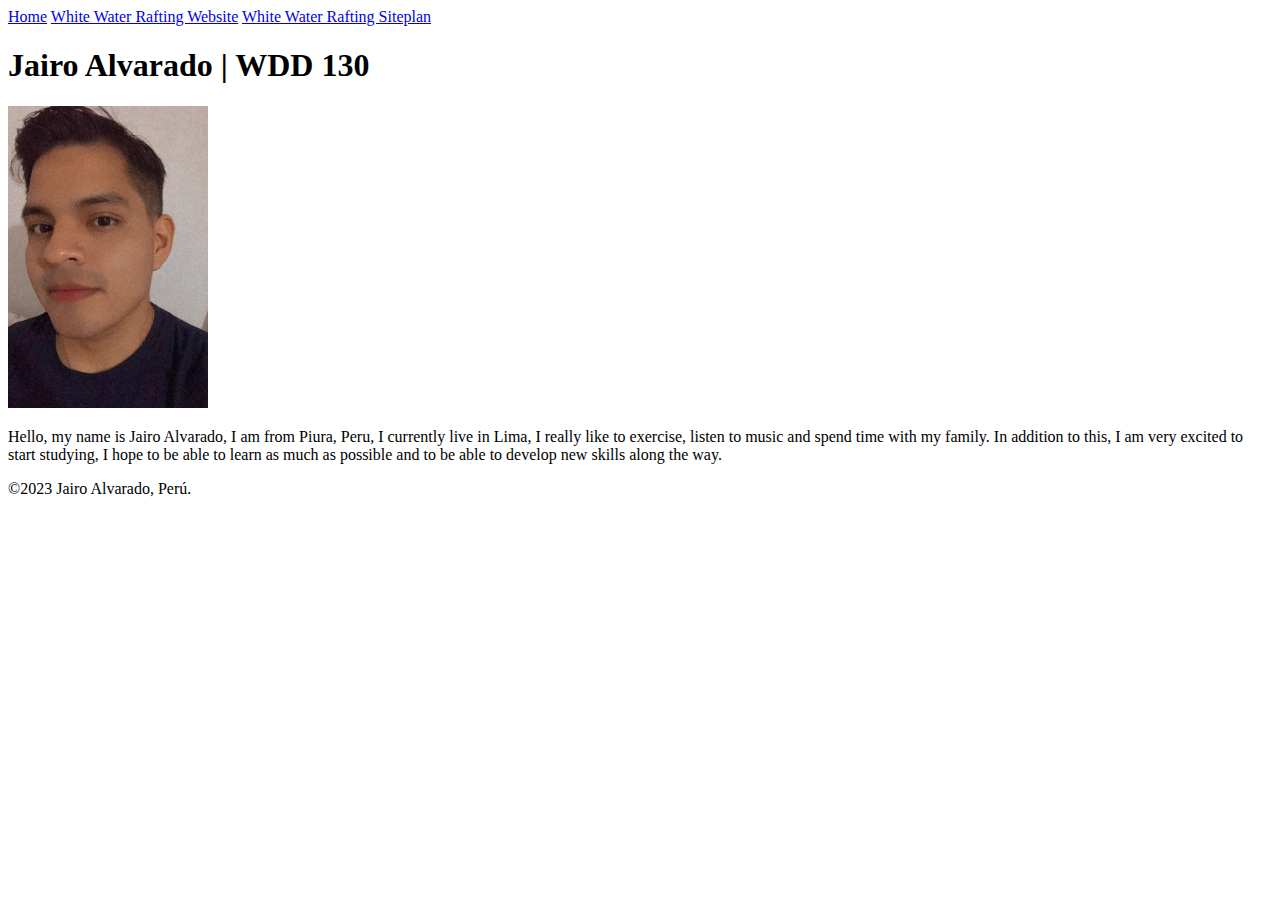
==== index.html @ edcdd11e "first commit" ====
<!DOCTYPE html>
<html lang="en">
<head>
    <meta charset="UTF-8">
    <meta http-equiv="X-UA-Compatible" content="IE=edge">
    <meta name="viewport" content="width=device-width, initial-scale=1.0">
    <title>Jairo Alvarado | WDD 130</title>
</head>
<body>
    <header>
        <nav>
            <a href="#">Home</a>
            <a href="wwr/">White Water Rafting Website</a>
            <a href="wwr/site-plan-rafting.html">White Water Rafting Siteplan</a>
        </nav>
    </header>
    <main>
        <h1>Jairo Alvarado | WDD 130</h1>
        <img src="images/images_jairo.jpg" alt="jairo_images" width="200">
        <p>Hello, my name is Jairo Alvarado, I am from Piura, Peru, I currently live in Lima, I really like to exercise, listen to music and spend time with my family. In addition to this, I am very excited to start studying, I hope to be able to learn as much as possible and to be able to develop new skills along the way.</p>
    </main>
    <footer>
        <p>&copy;2023 Jairo Alvarado, Perú.</p>
    </footer>
</body>
</html>
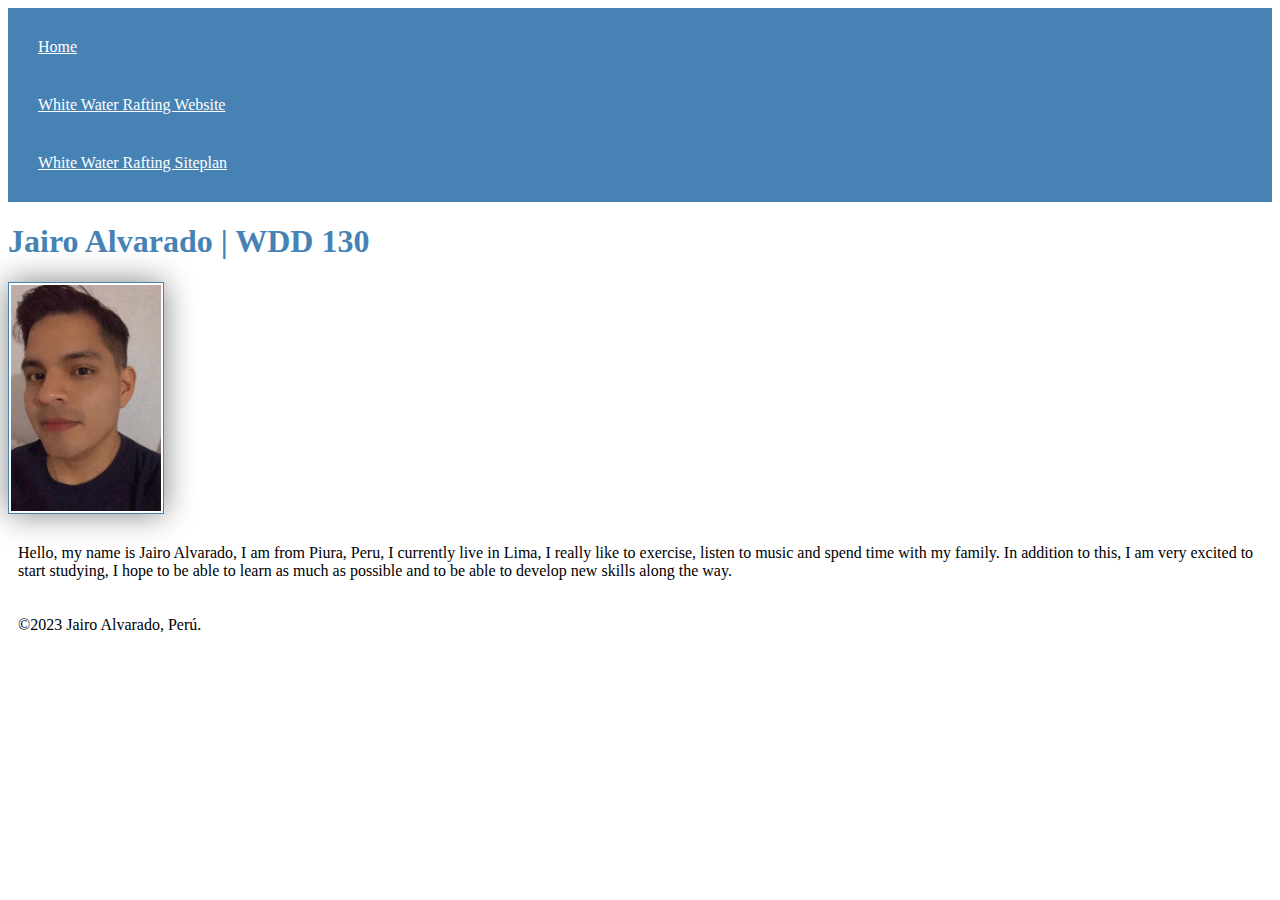
==== commit ddbac350: "New updates" ====
--- a/index.html
+++ b/index.html
@@ -5,6 +5,7 @@
     <meta http-equiv="X-UA-Compatible" content="IE=edge">
     <meta name="viewport" content="width=device-width, initial-scale=1.0">
     <title>Jairo Alvarado | WDD 130</title>
+    <link rel="stylesheet" href="styles/styles.css">
 </head>
 <body>
     <header>
--- a/styles/styles.css
+++ b/styles/styles.css
@@ -0,0 +1,22 @@
+nav {
+    background-color: steelblue;
+    padding: 10px;
+}
+nav a {
+    color: white;
+    display: block;
+    padding: 20px;
+}
+h1  {
+    color: steelblue;
+}
+img {
+    width: 150px;
+    height: auto;
+    border: 1px solid steelblue;
+    padding: 2px;
+    box-shadow: 0 0 30px gray;
+}
+p {
+    padding: 10px;
+}
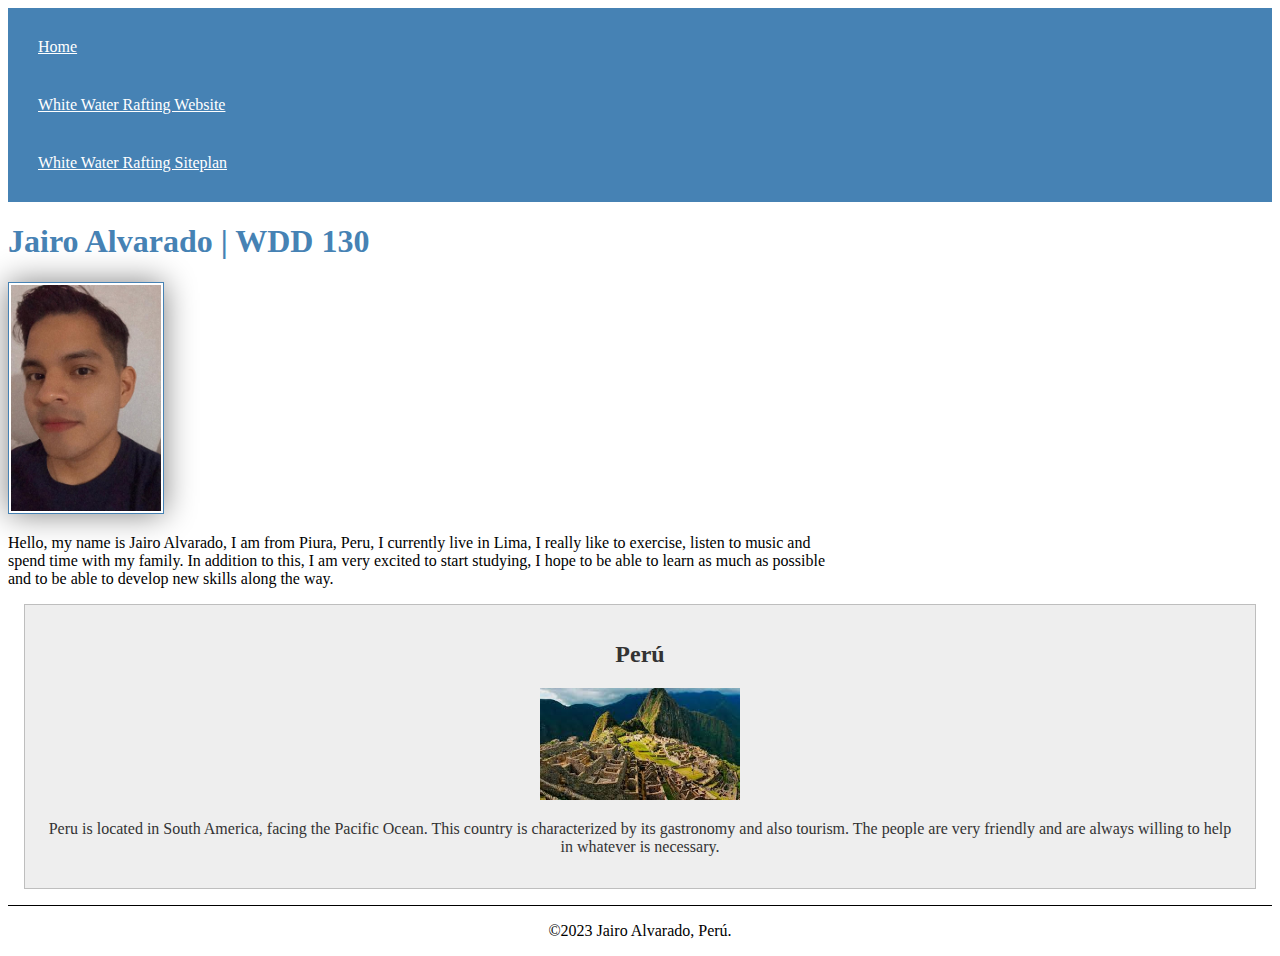
==== commit bd4ac0b2: "New changes" ====
--- a/index.html
+++ b/index.html
@@ -4,6 +4,8 @@
     <meta charset="UTF-8">
     <meta http-equiv="X-UA-Compatible" content="IE=edge">
     <meta name="viewport" content="width=device-width, initial-scale=1.0">
+    <meta name="description" content="This is my home page through which I will be presenting the rest of my pages.">
+    <meta name="author" content="Jairo Alvarado">
     <title>Jairo Alvarado | WDD 130</title>
     <link rel="stylesheet" href="styles/styles.css">
 </head>
@@ -20,6 +22,11 @@
         <img src="images/images_jairo.jpg" alt="jairo_images" width="200">
         <p>Hello, my name is Jairo Alvarado, I am from Piura, Peru, I currently live in Lima, I really like to exercise, listen to music and spend time with my family. In addition to this, I am very excited to start studying, I hope to be able to learn as much as possible and to be able to develop new skills along the way.</p>
     </main>
+    <aside>
+        <h2>Perú</h2>
+        <img src="images/peru_jairo.jpg" alt="Perú" width="200">
+        <p>Peru is located in South America, facing the Pacific Ocean. This country is characterized by its gastronomy and also tourism. The people are very friendly and are always willing to help in whatever is necessary.</p>
+    </aside>
     <footer>
         <p>&copy;2023 Jairo Alvarado, Perú.</p>
     </footer>
--- a/styles/styles.css
+++ b/styles/styles.css
@@ -10,7 +10,7 @@
 h1  {
     color: steelblue;
 }
-img {
+main img {
     width: 150px;
     height: auto;
     border: 1px solid steelblue;
@@ -18,5 +18,25 @@
     box-shadow: 0 0 30px gray;
 }
 p {
-    padding: 10px;
+    padding: 0;
 }
+main {
+    max-width: 840px;
+}
+aside {
+    margin: 1em;
+    border: 1px solid rgba(0,0,0, 0.2);
+    padding: 1em;
+    background-color: #eee;
+    color: #333;
+    text-align: center;
+}
+aside img {
+    width: 200px;
+    height: auto;
+}
+footer {
+    margin-top: 1em;
+    border-top: 1px solid #000;
+    text-align: center;
+}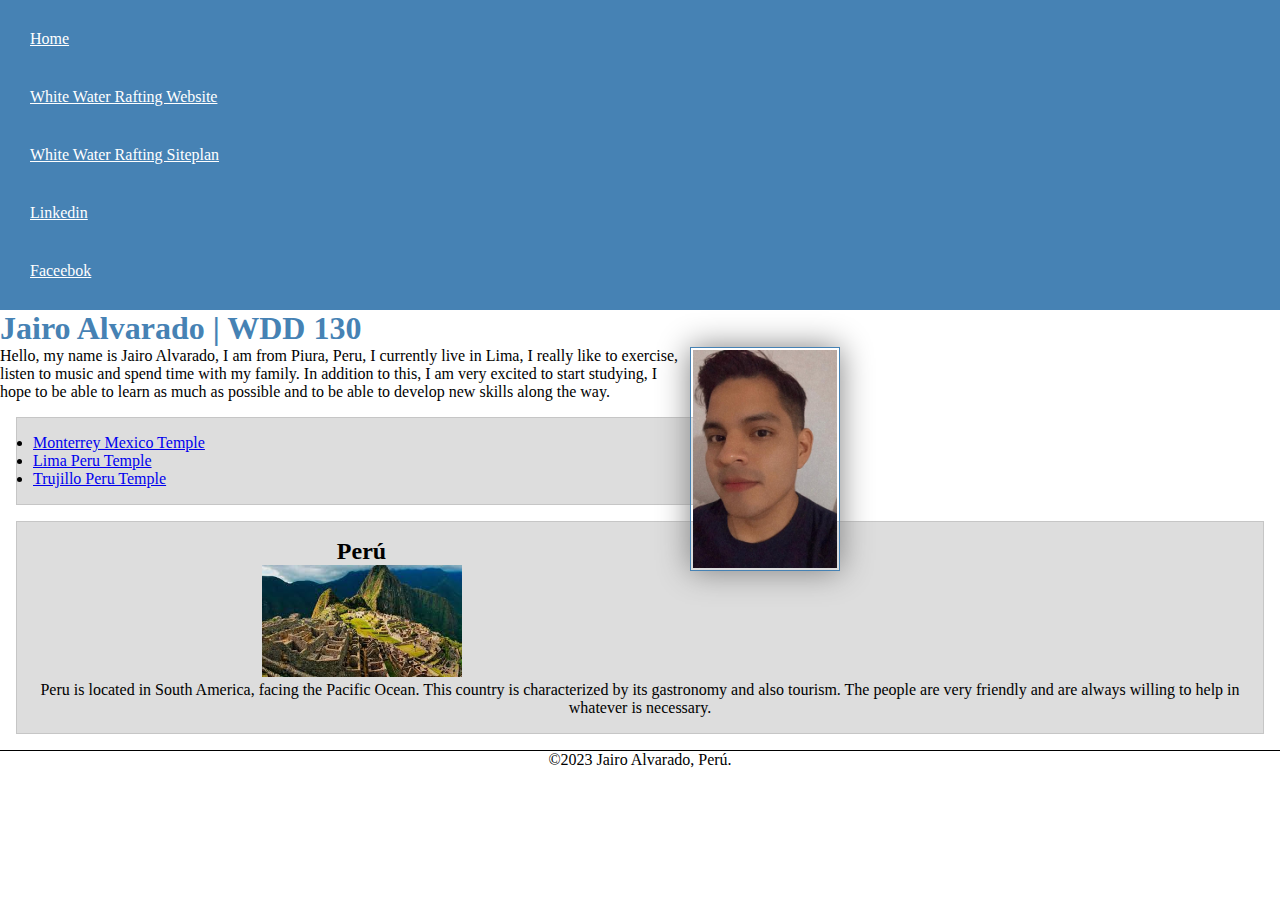
==== commit 3b6602c2: "New changes" ====
--- a/index.html
+++ b/index.html
@@ -15,14 +15,21 @@
             <a href="#">Home</a>
             <a href="wwr/">White Water Rafting Website</a>
             <a href="wwr/site-plan-rafting.html">White Water Rafting Siteplan</a>
+            <a href="https://linkedin.com">Linkedin</a>
+            <a href="https://facebook.com">Faceebok</a>
         </nav>
     </header>
     <main>
         <h1>Jairo Alvarado | WDD 130</h1>
         <img src="images/images_jairo.jpg" alt="jairo_images" width="200">
         <p>Hello, my name is Jairo Alvarado, I am from Piura, Peru, I currently live in Lima, I really like to exercise, listen to music and spend time with my family. In addition to this, I am very excited to start studying, I hope to be able to learn as much as possible and to be able to develop new skills along the way.</p>
+        <ul class="box">
+            <li><a href="https://www.churchofjesuschrist.org/temples/details/monterrey-mexico-temple" target="_blank">Monterrey Mexico Temple</a></li>
+            <li><a href="https://www.churchofjesuschrist.org/temples/details/lima-peru-temple" target="_blank">Lima Peru Temple</a></li>
+            <li><a href="https://www.churchofjesuschrist.org/temples/details/trujillo-peru-temple" target="_blank">Trujillo Peru Temple</a></li>
+        </ul>
     </main>
-    <aside>
+    <aside class="box">
         <h2>Perú</h2>
         <img src="images/peru_jairo.jpg" alt="Perú" width="200">
         <p>Peru is located in South America, facing the Pacific Ocean. This country is characterized by its gastronomy and also tourism. The people are very friendly and are always willing to help in whatever is necessary.</p>
@@ -31,4 +38,5 @@
         <p>&copy;2023 Jairo Alvarado, Perú.</p>
     </footer>
 </body>
+<!-- This is a comment -->
 </html>--- a/styles/styles.css
+++ b/styles/styles.css
@@ -1,3 +1,8 @@
+* {
+    margin: 0;
+    padding: 0;
+    box-sizing: border-box;
+}
 nav {
     background-color: steelblue;
     padding: 10px;
@@ -39,4 +44,20 @@
     margin-top: 1em;
     border-top: 1px solid #000;
     text-align: center;
+}
+/* Class Selectors */
+.box {
+    margin: 1rem;
+    border: 1px solid rgba(0,0,0, 0.1);
+    padding: 1rem;
+    background-color: #ddd;
+    color: #000;
+}
+main img {
+    float: right;
+}
+aside h2 {
+    position: relative;
+    top: 0px;
+    left: 0px;
 }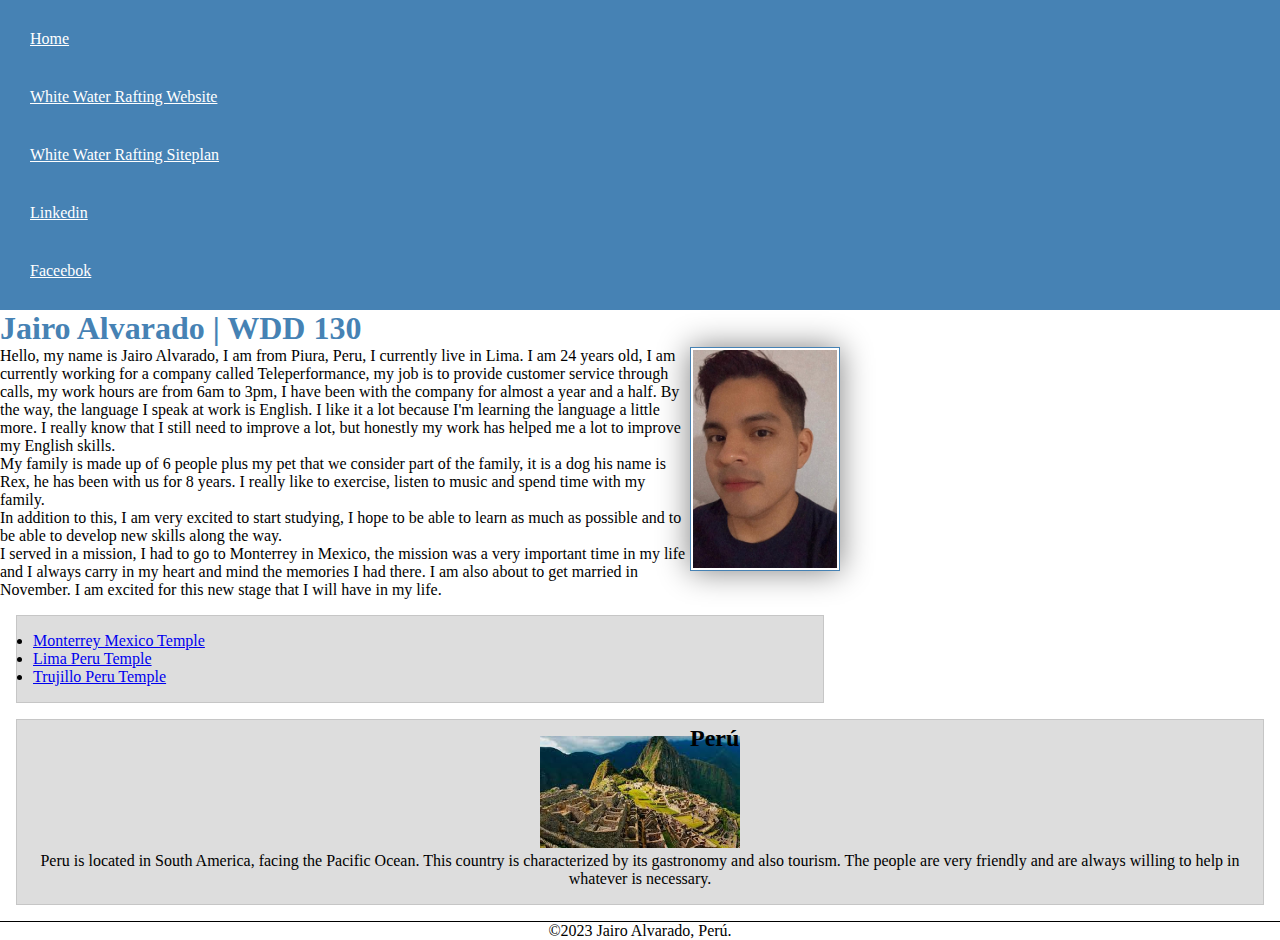
==== commit a7c891c2: "New Update" ====
--- a/index.html
+++ b/index.html
@@ -22,7 +22,10 @@
     <main>
         <h1>Jairo Alvarado | WDD 130</h1>
         <img src="images/images_jairo.jpg" alt="jairo_images" width="200">
-        <p>Hello, my name is Jairo Alvarado, I am from Piura, Peru, I currently live in Lima, I really like to exercise, listen to music and spend time with my family. In addition to this, I am very excited to start studying, I hope to be able to learn as much as possible and to be able to develop new skills along the way.</p>
+        <p>Hello, my name is Jairo Alvarado, I am from Piura, Peru, I currently live in Lima. I am 24 years old, I am currently working for a company called Teleperformance, my job is to provide customer service through calls, my work hours are from 6am to 3pm, I have been with the company for almost a year and a half. By the way, the language I speak at work is English. I like it a lot because I'm learning the language a little more. I really know that I still need to improve a lot, but honestly my work has helped me a lot to improve my English skills.</p>
+        <p>My family is made up of 6 people plus my pet that we consider part of the family, it is a dog his name is Rex, he has been with us for 8 years. I really like to exercise, listen to music and spend time with my family.</p>
+        <p>In addition to this, I am very excited to start studying, I hope to be able to learn as much as possible and to be able to develop new skills along the way.</p>
+        <p>I served in a mission, I had to go to Monterrey in Mexico, the mission was a very important time in my life and I always carry in my heart and mind the memories I had there. I am also about to get married in November. I am excited for this new stage that I will have in my life.</p>
         <ul class="box">
             <li><a href="https://www.churchofjesuschrist.org/temples/details/monterrey-mexico-temple" target="_blank">Monterrey Mexico Temple</a></li>
             <li><a href="https://www.churchofjesuschrist.org/temples/details/lima-peru-temple" target="_blank">Lima Peru Temple</a></li>
--- a/styles/styles.css
+++ b/styles/styles.css
@@ -57,7 +57,7 @@
     float: right;
 }
 aside h2 {
-    position: relative;
-    top: 0px;
-    left: 0px;
+    position: absolute;
+    top: 725px;
+    left: 690px;
 }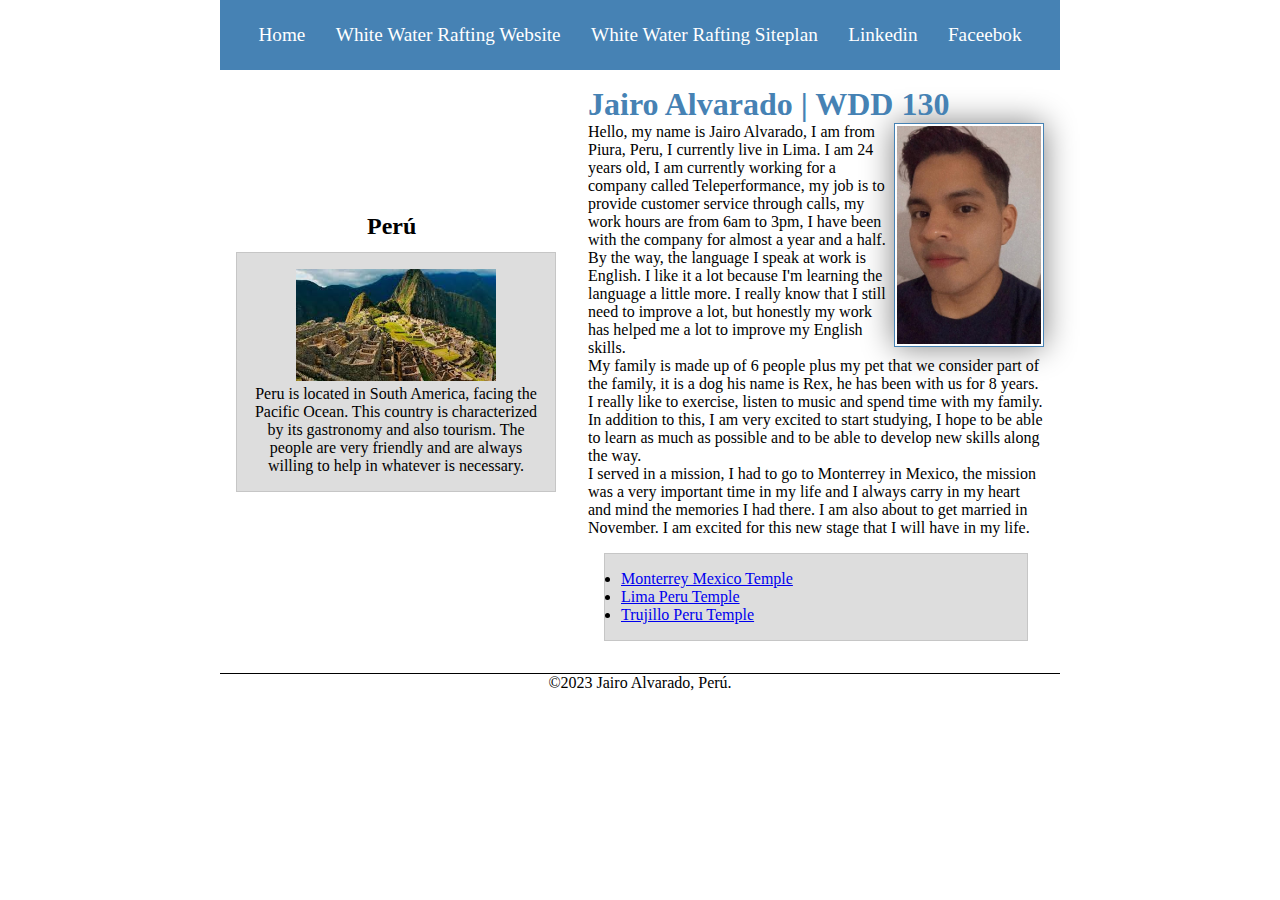
==== commit c1180d59: "New updates." ====
--- a/index.html
+++ b/index.html
@@ -19,6 +19,7 @@
             <a href="https://facebook.com">Faceebok</a>
         </nav>
     </header>
+    <div class="grid">
     <main>
         <h1>Jairo Alvarado | WDD 130</h1>
         <img src="images/images_jairo.jpg" alt="jairo_images" width="200">
@@ -37,6 +38,7 @@
         <img src="images/peru_jairo.jpg" alt="Perú" width="200">
         <p>Peru is located in South America, facing the Pacific Ocean. This country is characterized by its gastronomy and also tourism. The people are very friendly and are always willing to help in whatever is necessary.</p>
     </aside>
+    </div>
     <footer>
         <p>&copy;2023 Jairo Alvarado, Perú.</p>
     </footer>
--- a/styles/styles.css
+++ b/styles/styles.css
@@ -5,12 +5,18 @@
 }
 nav {
     background-color: steelblue;
-    padding: 10px;
+    padding: 1rem;
+    display: flex;
+    justify-content: space-evenly;
+    align-items: center;
+
 }
 nav a {
-    color: white;
     display: block;
-    padding: 20px;
+    padding: 0.5rem;
+    text-decoration: none;
+    font-size: 1.2rem;
+    color: #fff;
 }
 h1  {
     color: steelblue;
@@ -25,10 +31,8 @@
 p {
     padding: 0;
 }
-main {
-    max-width: 840px;
-}
 aside {
+    position: relative;
     margin: 1em;
     border: 1px solid rgba(0,0,0, 0.2);
     padding: 1em;
@@ -58,6 +62,24 @@
 }
 aside h2 {
     position: absolute;
-    top: 725px;
-    left: 690px;
+    top: -40px;
+    left: 130px;
+}
+header, .grid, footer {
+    max-width: 840px;
+    margin: 0 auto;
+}
+.grid {
+    display: grid;
+    align-items: center;
+}
+main {
+    grid-column: 2/3;
+    margin: 1rem;
+}
+aside {
+    width: 20rem;
+    position: relative;
+    grid-column: 1/2;
+    grid-row: 1/2;
 }